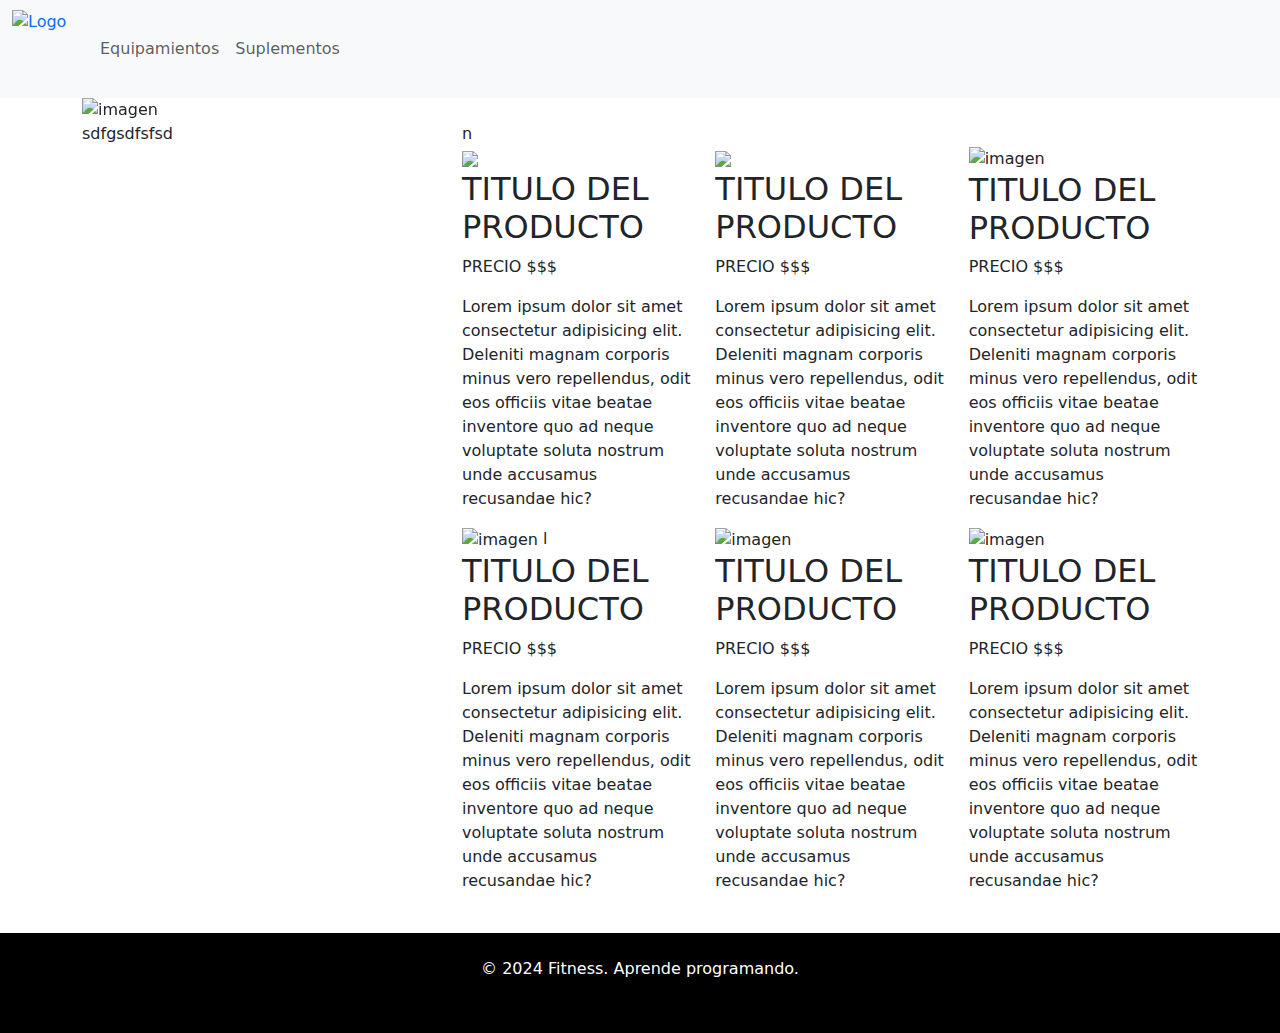
==== index.html @ 27d69b20 "home unicamente" ====
<!DOCTYPE html>
<html lang="en">
<head>
    <meta charset="UTF-8">
    <meta name="viewport" content="width=device-width, initial-scale=1.0">
    <title>E-comerce</title>
    <link href="https://cdn.jsdelivr.net/npm/bootstrap@5.3.3/dist/css/bootstrap.min.css" rel="stylesheet" integrity="sha384-QWTKZyjpPEjISv5WaRU9OFeRpok6YctnYmDr5pNlyT2bRjXh0JMhjY6hW+ALEwIH" crossorigin="anonymous">
    <link rel="stylesheet" href="estilos.css">
</head>
<body>
    <header clal> 
        <nav class="navbar navbar-expand-lg bg-body-tertiary">
            <div class="container-fluid">
                <a href="/DESAFIO.9-1/index.html"><img src="/DESAFIO.9/istockphoto-1499989647-612x612.jpeg" alt="Logo" width="80" height="80" class="d-inline-block align-text-top"></a>
              <button class="navbar-toggler" type="button" data-bs-toggle="collapse" data-bs-target="#navbarSupportedContent" aria-controls="navbarSupportedContent" aria-expanded="false" aria-label="Toggle navigation">
                <span class="navbar-toggler-icon"></span>
              </button>
              <div class="collapse navbar-collapse" id="navbarSupportedContent">
                <ul class="navbar-nav me-auto mb-2 mb-lg-0">
                  <li class="nav-item">
                    <!--<a class="nav-link active" aria-current="page" href="#">Equipamientos</a>-->
                    <a class="nav-link" href="/DESAFIO.9-1/equipamientos.html">Equipamientos</a>
                  </li>
                  <li class="nav-item">
                    <a class="nav-link" href="/DESAFIO.9-1/index.html">Suplementos</a>
                  </li>
                </ul>
              </div>
            </div>
          </nav>
    </header>
    <main>
        <section>
            <div class="container">
                <div class="row">
                    <div class="col">
                        <div id="carouselExampleFade" class="carousel slide carousel-fade">
                            <div class="carousel-inner">
                              <div class="carousel-item active">
                                <img src="https://www.lanacion.com.ar/resizer/v2/woman-exercise-workout-in-gym-fitness-breaking-4FBSFA6HOBFV5PHFF34EP345YY.jpg?auth=dd784d3a39ea6f66c95f134dbb393ba2cdd29ec232fb8bd33f61397e38a64a2c&width=420&height=280&quality=70&smart=true" class="d-block w-100" alt="imagen">
                              </div>
                              <div class="carousel-item">
                                <img src="https://img.menzig.fit/a/0000/52-h1.jpg" class="d-block w-100" alt="imagen">
                              </div>
                              <div class="carousel-item">
                                <img src="https://img.freepik.com/foto-gratis/vista-angulo-hombre-musculoso-irreconocible-preparandose-levantar-barra-club-salud_637285-2497.jpg" class="d-block w-100" alt="imagen">
                              </div>
                            </div>
                            <button class="carousel-control-prev" type="button" data-bs-target="#carouselExampleFade" data-bs-slide="prev">
                              <span class="carousel-control-prev-icon" aria-hidden="true"></span>
                              <span class="visually-hidden">Previous</span>
                            </button>
                            <button class="carousel-control-next" type="button" data-bs-target="#carouselExampleFade" data-bs-slide="next">
                              <span class="carousel-control-next-icon" aria-hidden="true"></span>
                              <span class="visually-hidden">Next</span>
                            </button>
                          </div>
                    </div>
                </div>    
            </div>
        </section>
        <section>
            <div class="container">
                <div class="row">
                    <div class="col-4">
                            sdfgsdfsfsd
                    </div>
                    
                    <div class="col-8">
                    n
                    <div class="row">

                    </div>
                        <div class="row">
                            <div class="col col-12 col-sm-6 col-md-4">
                                <img class="img-fluid" src="https://http2.mlstatic.com/D_NQ_NP_713750-MLA41643725126_052020-O.webp">
                                <h2>TITULO DEL PRODUCTO</h2>
                                <p>PRECIO $$$ </p>
                                <p>Lorem ipsum dolor sit amet consectetur adipisicing elit. Deleniti magnam corporis minus vero repellendus, odit eos officiis vitae beatae inventore quo ad neque voluptate soluta nostrum unde accusamus recusandae hic?</p>
                            </div>
                            <div class="col col-12 col-sm-6 col-md-4">
                                <img class="img-fluid" src="https://http2.mlstatic.com/D_NQ_NP_649628-MLA50912086610_072022-O.webp">
                                <h2>TITULO DEL PRODUCTO</h2>
                                <p>PRECIO $$$</p>
                                <p>Lorem ipsum dolor sit amet consectetur adipisicing elit. Deleniti magnam corporis minus vero repellendus, odit eos officiis vitae beatae inventore quo ad neque voluptate soluta nostrum unde accusamus recusandae hic?</p>
                            </div>
                            <div class="col col-12 col-sm-6 col-md-4">
                                <img class="img-fluid" src="https://i.pinimg.com/736x/aa/80/12/aa8012996da22626bd262a14225f8938.jpg" alt="imagen">
                                <h2>TITULO DEL PRODUCTO</h2>
                                <p>PRECIO $$$</p>
                                <p>Lorem ipsum dolor sit amet consectetur adipisicing elit. Deleniti magnam corporis minus vero repellendus, odit eos officiis vitae beatae inventore quo ad neque voluptate soluta nostrum unde accusamus recusandae hic?</p>
                            </div>
                            <div class="col col-12 col-sm-6 col-md-4">
                                <img class="img-fluid" src="/DESAFIO.9/S82e363a5cb674a31bb60e2a9c924ed9b5.jpg_640x640Q90.jpg_.webp" alt="imagen">
                                l
                                <h2>TITULO DEL PRODUCTO</h2>
                                <p>PRECIO $$$</p>
                                <p>Lorem ipsum dolor sit amet consectetur adipisicing elit. Deleniti magnam corporis minus vero repellendus, odit eos officiis vitae beatae inventore quo ad neque voluptate soluta nostrum unde accusamus recusandae hic?</p>
                            </div>
                            <div class="col col-12 col-sm-6 col-md-4">
                                <img class="img-fluid" src="https://http2.mlstatic.com/D_NQ_NP_843616-MLA69271050327_052023-O.webp" alt="imagen">
                                <h2>TITULO DEL PRODUCTO</h2>
                                <p>PRECIO $$$</p>
                                <p>Lorem ipsum dolor sit amet consectetur adipisicing elit. Deleniti magnam corporis minus vero repellendus, odit eos officiis vitae beatae inventore quo ad neque voluptate soluta nostrum unde accusamus recusandae hic?</p>
                            </div>
                            <div class="col col-12 col-sm-6 col-md-4">
                                <img class="img-fluid" src="https://http2.mlstatic.com/D_NQ_NP_698810-MLA76836136737_062024-O.webp" alt="imagen">
                                <h2>TITULO DEL PRODUCTO</h2>
                                <p>PRECIO $$$</p>
                                <p>Lorem ipsum dolor sit amet consectetur adipisicing elit. Deleniti magnam corporis minus vero repellendus, odit eos officiis vitae beatae inventore quo ad neque voluptate soluta nostrum unde accusamus recusandae hic?</p>
                            </div>
                        </div>    
                    </div>
                </div>
            </div>
        </section>
    </main>
    <footer>
        <p class="text-center text-white my-4 py-4">
            © 2024  Fitness. Aprende programando.
        </p>
    </footer>
    <script src="https://cdn.jsdelivr.net/npm/bootstrap@5.3.3/dist/js/bootstrap.bundle.min.js" integrity="sha384-YvpcrYf0tY3lHB60NNkmXc5s9fDVZLESaAA55NDzOxhy9GkcIdslK1eN7N6jIeHz" crossorigin="anonymous"></script>
</body>
</html>
---- estilos.css ----
footer{
    background-color: black;
    height: 100px;
    }
header{ background-color: black; height: auto; color: white;}
 menu{
    background-color: black;
 }
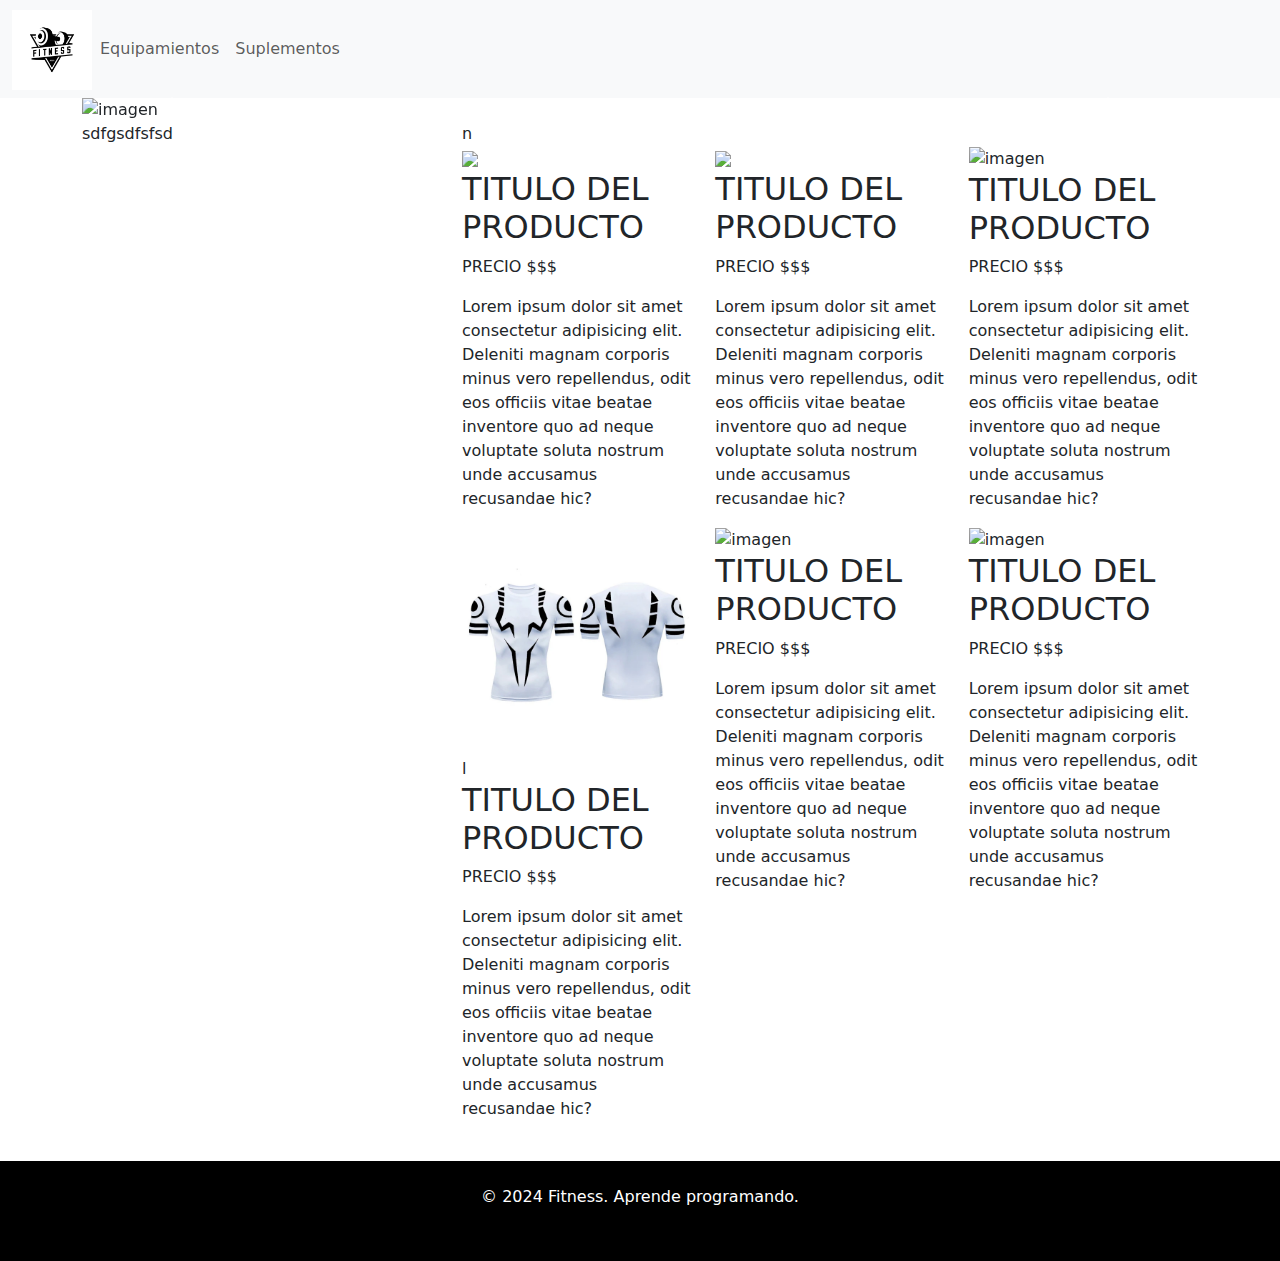
==== commit 14ed67b1: "corrijo enlaces" ====
--- a/index.html
+++ b/index.html
@@ -11,7 +11,7 @@
     <header clal> 
         <nav class="navbar navbar-expand-lg bg-body-tertiary">
             <div class="container-fluid">
-                <a href="/DESAFIO.9-1/index.html"><img src="/DESAFIO.9/istockphoto-1499989647-612x612.jpeg" alt="Logo" width="80" height="80" class="d-inline-block align-text-top"></a>
+                <a href="index.html"><img src="istockphoto-1499989647-612x612.jpeg" alt="Logo" width="80" height="80" class="d-inline-block align-text-top"></a>
               <button class="navbar-toggler" type="button" data-bs-toggle="collapse" data-bs-target="#navbarSupportedContent" aria-controls="navbarSupportedContent" aria-expanded="false" aria-label="Toggle navigation">
                 <span class="navbar-toggler-icon"></span>
               </button>
@@ -19,10 +19,10 @@
                 <ul class="navbar-nav me-auto mb-2 mb-lg-0">
                   <li class="nav-item">
                     <!--<a class="nav-link active" aria-current="page" href="#">Equipamientos</a>-->
-                    <a class="nav-link" href="/DESAFIO.9-1/equipamientos.html">Equipamientos</a>
+                    <a class="nav-link" href="equipamientos.html">Equipamientos</a>
                   </li>
                   <li class="nav-item">
-                    <a class="nav-link" href="/DESAFIO.9-1/index.html">Suplementos</a>
+                    <a class="nav-link" href="suplementos.html">Suplementos</a>
                   </li>
                 </ul>
               </div>
@@ -91,7 +91,7 @@
                                 <p>Lorem ipsum dolor sit amet consectetur adipisicing elit. Deleniti magnam corporis minus vero repellendus, odit eos officiis vitae beatae inventore quo ad neque voluptate soluta nostrum unde accusamus recusandae hic?</p>
                             </div>
                             <div class="col col-12 col-sm-6 col-md-4">
-                                <img class="img-fluid" src="/DESAFIO.9/S82e363a5cb674a31bb60e2a9c924ed9b5.jpg_640x640Q90.jpg_.webp" alt="imagen">
+                                <img class="img-fluid" src="S82e363a5cb674a31bb60e2a9c924ed9b5.jpg_640x640Q90.jpg_.webp" alt="imagen">
                                 l
                                 <h2>TITULO DEL PRODUCTO</h2>
                                 <p>PRECIO $$$</p>
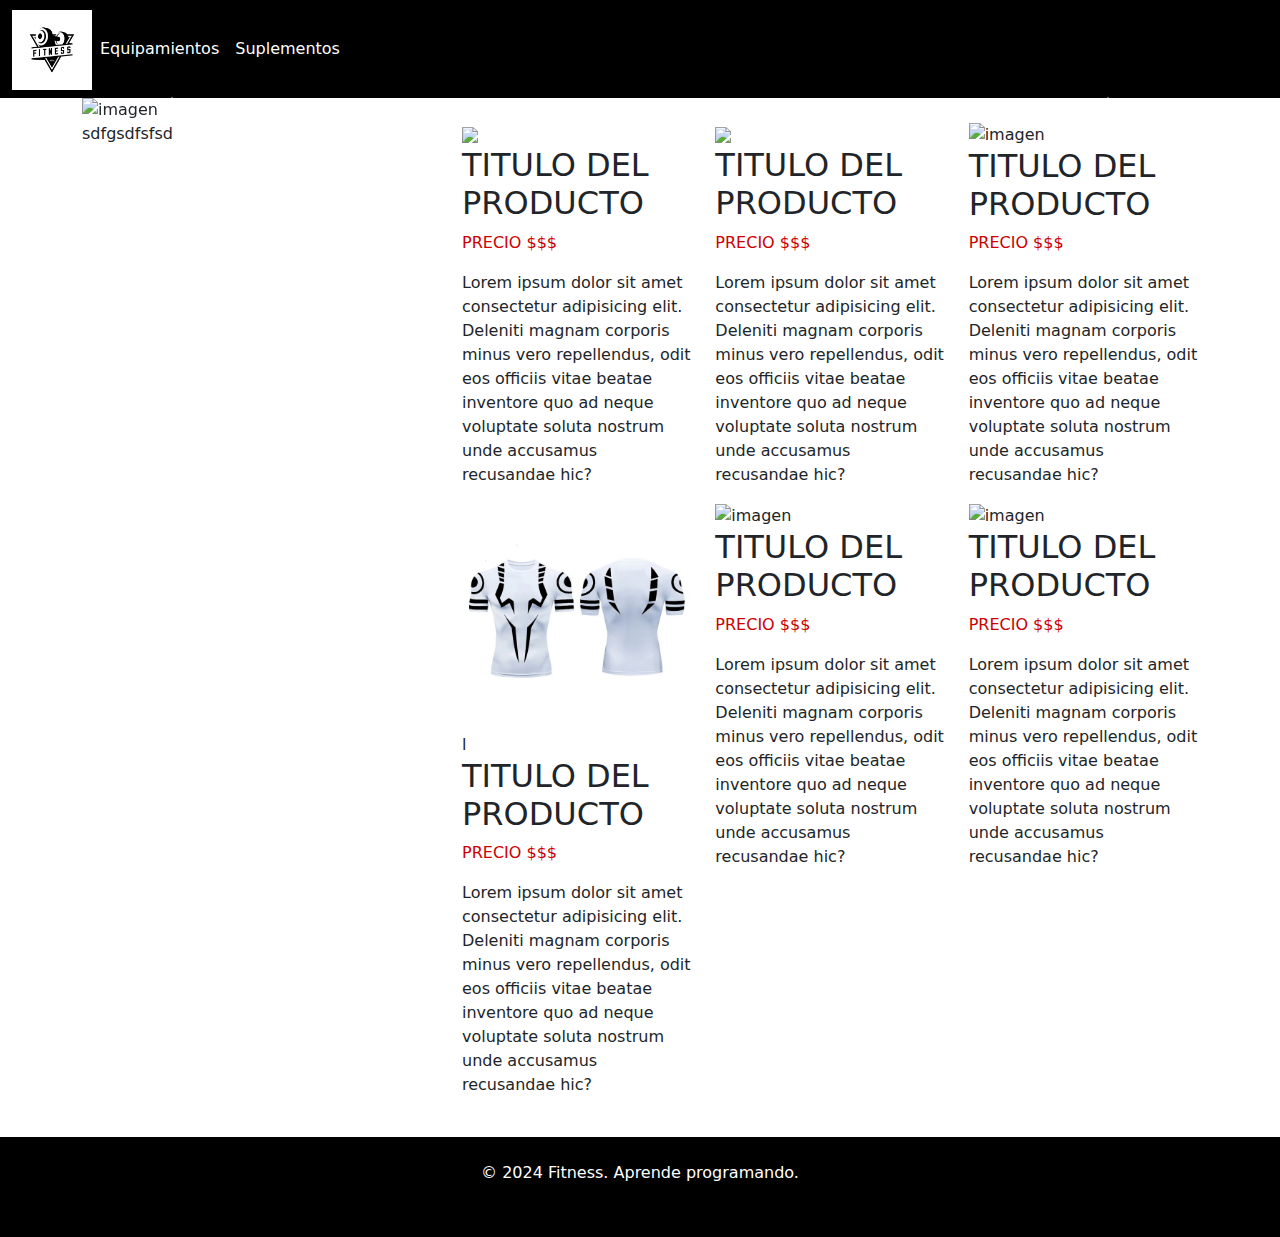
==== commit 5f60b32b: "fuente de precios y barra menu" ====
--- a/index.html
+++ b/index.html
@@ -8,7 +8,7 @@
     <link rel="stylesheet" href="estilos.css">
 </head>
 <body>
-    <header clal> 
+    <header class="barra"> 
         <nav class="navbar navbar-expand-lg bg-body-tertiary">
             <div class="container-fluid">
                 <a href="index.html"><img src="istockphoto-1499989647-612x612.jpeg" alt="Logo" width="80" height="80" class="d-inline-block align-text-top"></a>
@@ -67,7 +67,7 @@
                     </div>
                     
                     <div class="col-8">
-                    n
+                    
                     <div class="row">
 
                     </div>
@@ -75,38 +75,38 @@
                             <div class="col col-12 col-sm-6 col-md-4">
                                 <img class="img-fluid" src="https://http2.mlstatic.com/D_NQ_NP_713750-MLA41643725126_052020-O.webp">
                                 <h2>TITULO DEL PRODUCTO</h2>
-                                <p>PRECIO $$$ </p>
+                                <p class="precio">PRECIO $$$ </p>
                                 <p>Lorem ipsum dolor sit amet consectetur adipisicing elit. Deleniti magnam corporis minus vero repellendus, odit eos officiis vitae beatae inventore quo ad neque voluptate soluta nostrum unde accusamus recusandae hic?</p>
                             </div>
                             <div class="col col-12 col-sm-6 col-md-4">
                                 <img class="img-fluid" src="https://http2.mlstatic.com/D_NQ_NP_649628-MLA50912086610_072022-O.webp">
                                 <h2>TITULO DEL PRODUCTO</h2>
-                                <p>PRECIO $$$</p>
+                                <p class="precio">PRECIO $$$</p>
                                 <p>Lorem ipsum dolor sit amet consectetur adipisicing elit. Deleniti magnam corporis minus vero repellendus, odit eos officiis vitae beatae inventore quo ad neque voluptate soluta nostrum unde accusamus recusandae hic?</p>
                             </div>
                             <div class="col col-12 col-sm-6 col-md-4">
                                 <img class="img-fluid" src="https://i.pinimg.com/736x/aa/80/12/aa8012996da22626bd262a14225f8938.jpg" alt="imagen">
                                 <h2>TITULO DEL PRODUCTO</h2>
-                                <p>PRECIO $$$</p>
+                                <p class="precio">PRECIO $$$</p>
                                 <p>Lorem ipsum dolor sit amet consectetur adipisicing elit. Deleniti magnam corporis minus vero repellendus, odit eos officiis vitae beatae inventore quo ad neque voluptate soluta nostrum unde accusamus recusandae hic?</p>
                             </div>
                             <div class="col col-12 col-sm-6 col-md-4">
                                 <img class="img-fluid" src="S82e363a5cb674a31bb60e2a9c924ed9b5.jpg_640x640Q90.jpg_.webp" alt="imagen">
                                 l
                                 <h2>TITULO DEL PRODUCTO</h2>
-                                <p>PRECIO $$$</p>
+                                <p class="precio">PRECIO $$$</p>
                                 <p>Lorem ipsum dolor sit amet consectetur adipisicing elit. Deleniti magnam corporis minus vero repellendus, odit eos officiis vitae beatae inventore quo ad neque voluptate soluta nostrum unde accusamus recusandae hic?</p>
                             </div>
                             <div class="col col-12 col-sm-6 col-md-4">
                                 <img class="img-fluid" src="https://http2.mlstatic.com/D_NQ_NP_843616-MLA69271050327_052023-O.webp" alt="imagen">
                                 <h2>TITULO DEL PRODUCTO</h2>
-                                <p>PRECIO $$$</p>
+                                <p class="precio">PRECIO $$$</p>
                                 <p>Lorem ipsum dolor sit amet consectetur adipisicing elit. Deleniti magnam corporis minus vero repellendus, odit eos officiis vitae beatae inventore quo ad neque voluptate soluta nostrum unde accusamus recusandae hic?</p>
                             </div>
                             <div class="col col-12 col-sm-6 col-md-4">
                                 <img class="img-fluid" src="https://http2.mlstatic.com/D_NQ_NP_698810-MLA76836136737_062024-O.webp" alt="imagen">
                                 <h2>TITULO DEL PRODUCTO</h2>
-                                <p>PRECIO $$$</p>
+                                <p class="precio">PRECIO $$$</p>
                                 <p>Lorem ipsum dolor sit amet consectetur adipisicing elit. Deleniti magnam corporis minus vero repellendus, odit eos officiis vitae beatae inventore quo ad neque voluptate soluta nostrum unde accusamus recusandae hic?</p>
                             </div>
                         </div>    
--- a/estilos.css
+++ b/estilos.css
@@ -2,8 +2,21 @@
     background-color: black;
     height: 100px;
     }
-header{ background-color: black; height: auto; color: white;}
  menu{
     background-color: black;
  }    
  
+.precio{
+    color: #cc0000;
+}
+
+.bg-body-tertiary {
+    background-color: #000000 !important;
+}
+.nav-link{
+    color: white;
+
+}
+.menu a{
+    color:white
+}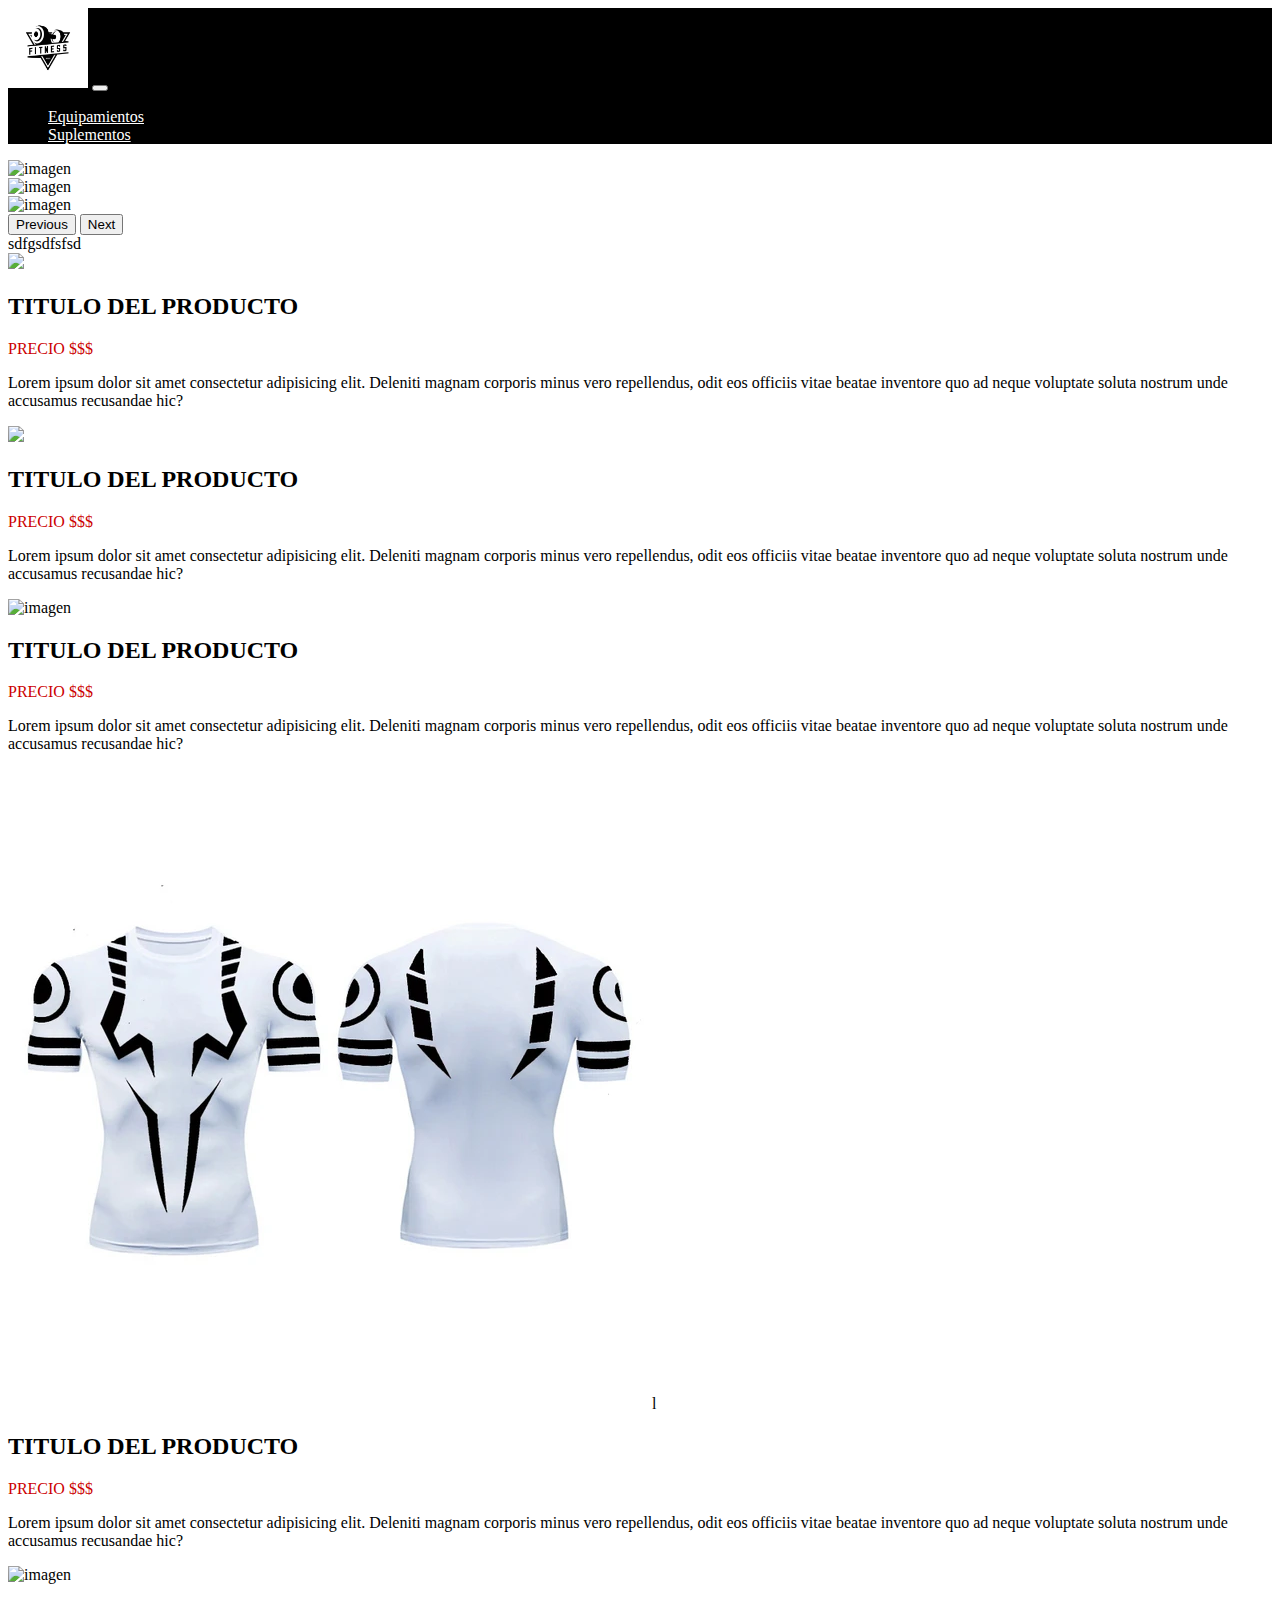
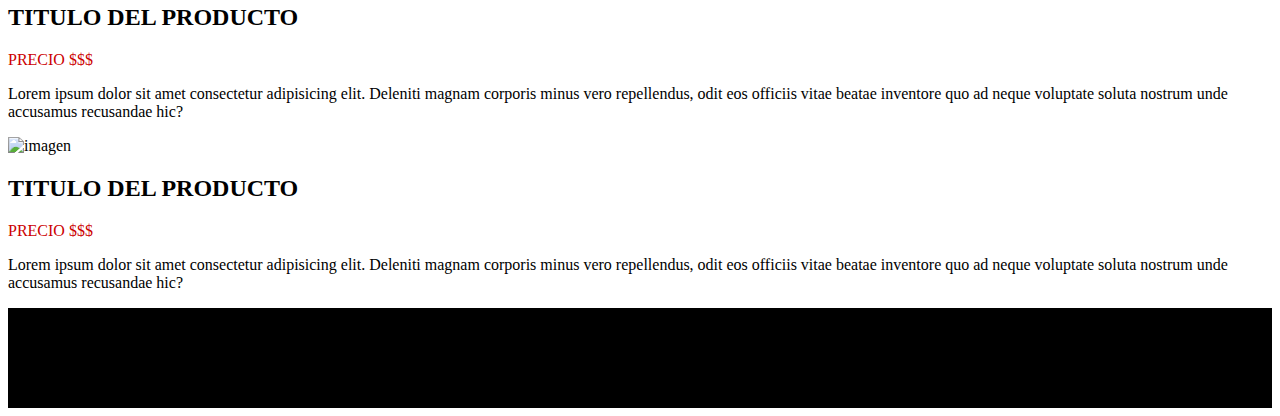
==== commit 634e13df: "cambie el logo" ====
--- a/index.html
+++ b/index.html
@@ -4,7 +4,7 @@
     <meta charset="UTF-8">
     <meta name="viewport" content="width=device-width, initial-scale=1.0">
     <title>E-comerce</title>
-    <link href="https://cdn.jsdelivr.net/npm/bootstrap@5.3.3/dist/css/bootstrap.min.css" rel="stylesheet" integrity="sha384-QWTKZyjpPEjISv5WaRU9OFeRpok6YctnYmDr5pNlyT2bRjXh0JMhjY6hW+ALEwIH" crossorigin="anonymous">
+    <link href="fitness-logo-black-background-Búsqueda-de-Google.png" rel="stylesheet" integrity="sha384-QWTKZyjpPEjISv5WaRU9OFeRpok6YctnYmDr5pNlyT2bRjXh0JMhjY6hW+ALEwIH" crossorigin="anonymous">
     <link rel="stylesheet" href="estilos.css">
 </head>
 <body>
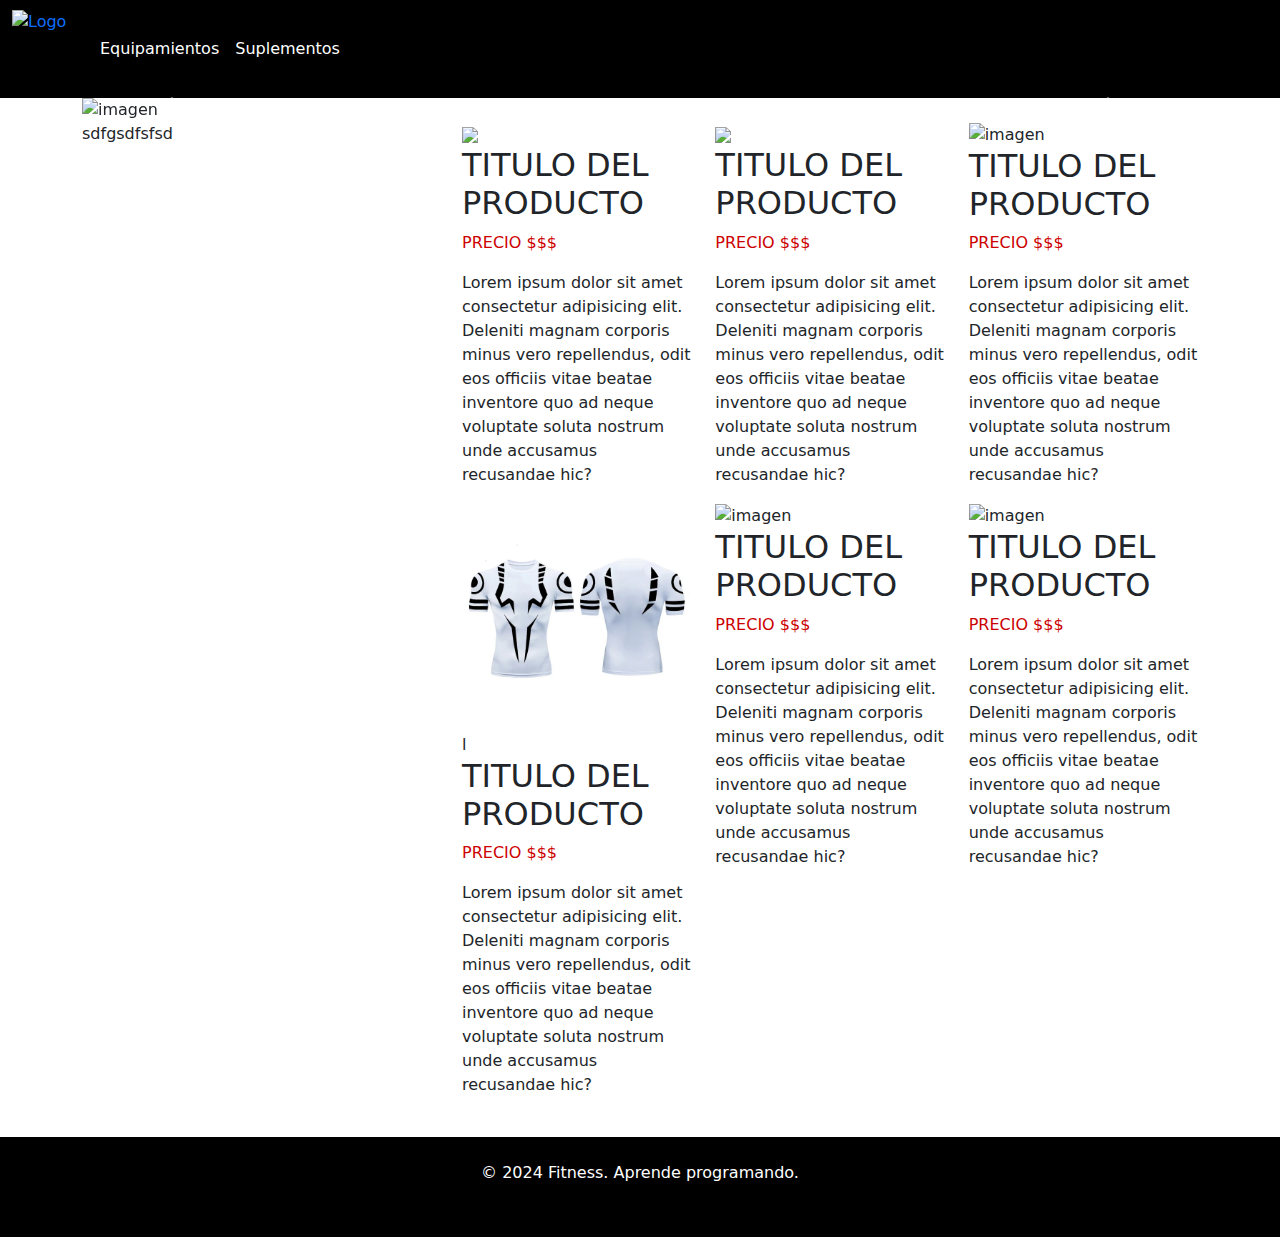
==== commit f94c3872: "cambie el logo y el bostrap" ====
--- a/index.html
+++ b/index.html
@@ -4,14 +4,14 @@
     <meta charset="UTF-8">
     <meta name="viewport" content="width=device-width, initial-scale=1.0">
     <title>E-comerce</title>
-    <link href="fitness-logo-black-background-Búsqueda-de-Google.png" rel="stylesheet" integrity="sha384-QWTKZyjpPEjISv5WaRU9OFeRpok6YctnYmDr5pNlyT2bRjXh0JMhjY6hW+ALEwIH" crossorigin="anonymous">
+    <link href="https://cdn.jsdelivr.net/npm/bootstrap@5.3.3/dist/css/bootstrap.min.css" rel="stylesheet" integrity="sha384-QWTKZyjpPEjISv5WaRU9OFeRpok6YctnYmDr5pNlyT2bRjXh0JMhjY6hW+ALEwIH" crossorigin="anonymous">
     <link rel="stylesheet" href="estilos.css">
 </head>
 <body>
     <header class="barra"> 
         <nav class="navbar navbar-expand-lg bg-body-tertiary">
             <div class="container-fluid">
-                <a href="index.html"><img src="istockphoto-1499989647-612x612.jpeg" alt="Logo" width="80" height="80" class="d-inline-block align-text-top"></a>
+                <a href="index.html"><img src="fitness-logo-black-background-Búsqueda-de-Google.png" alt="Logo" width="80" height="80" class="d-inline-block align-text-top"></a>
               <button class="navbar-toggler" type="button" data-bs-toggle="collapse" data-bs-target="#navbarSupportedContent" aria-controls="navbarSupportedContent" aria-expanded="false" aria-label="Toggle navigation">
                 <span class="navbar-toggler-icon"></span>
               </button>
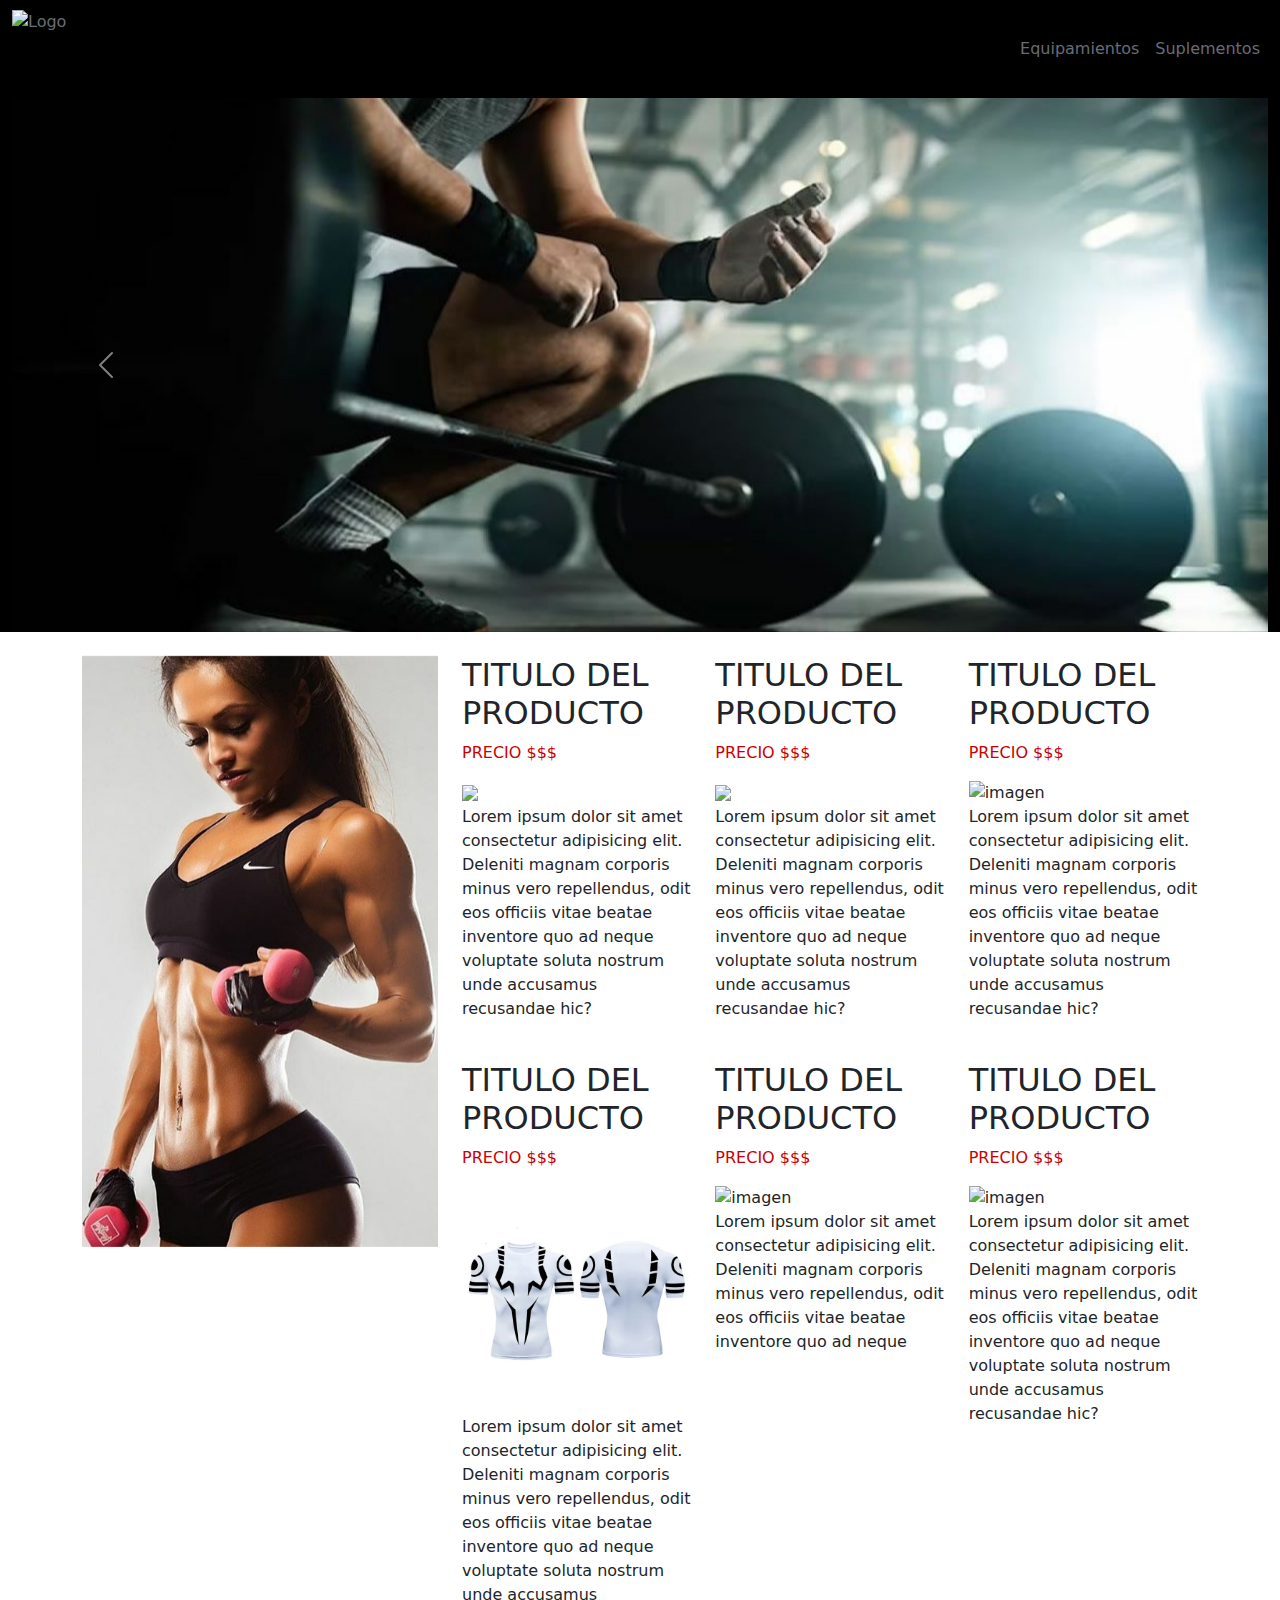
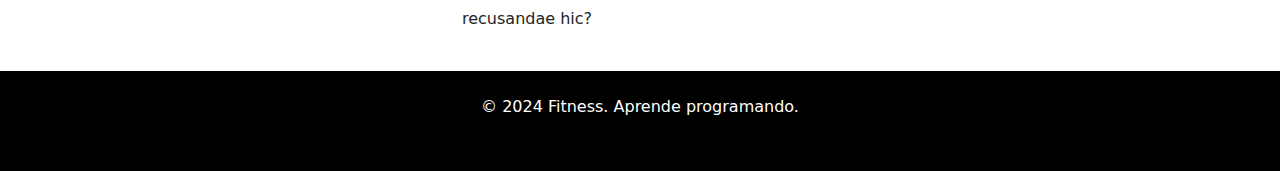
==== commit e0d240bb: "ordeno los productos y banner vertical" ====
--- a/index.html
+++ b/index.html
@@ -8,42 +8,45 @@
     <link rel="stylesheet" href="estilos.css">
 </head>
 <body>
-    <header class="barra"> 
-        <nav class="navbar navbar-expand-lg bg-body-tertiary">
+  <header class="menu"> 
+    <nav class="navbar navbar-expand-lg bg-body-tertiary">
+        <div class="container-fluid">
+            <a  href="index.html"><img src="fitness-logo-black-background-Búsqueda-de-Google.png" alt="Logo" width="80" height="80" class="d-inline-block align-text-top"></a>              <button class="navbar-toggler" type="button" data-bs-toggle="collapse" data-bs-target="#navbarText" aria-controls="navbarText" aria-expanded="false" aria-label="Toggle navigation">
+            <span class="navbar-toggler-icon"></span>
+          </button>
+          <div class="collapse navbar-collapse" id="navbarText">
+        
+            <span class="navbar-text ms-auto">
+                <ul class="navbar-nav me-auto mb-2 mb-lg-0">
+              
+                    <li class="nav-item">
+                      <a class="nav-link " href="equipamientos.html">Equipamientos</a>
+                    </li>
+                    <li class="nav-item">
+                      <a class="nav-link " href="suplementos.html">Suplementos</a>
+                    </li>
+                  </ul>
+            </span>
+          </div>
+        </div>
+      </nav>
+    
+</header>
+    <main>
+        <section id="slider">
             <div class="container-fluid">
-                <a href="index.html"><img src="fitness-logo-black-background-Búsqueda-de-Google.png" alt="Logo" width="80" height="80" class="d-inline-block align-text-top"></a>
-              <button class="navbar-toggler" type="button" data-bs-toggle="collapse" data-bs-target="#navbarSupportedContent" aria-controls="navbarSupportedContent" aria-expanded="false" aria-label="Toggle navigation">
-                <span class="navbar-toggler-icon"></span>
-              </button>
-              <div class="collapse navbar-collapse" id="navbarSupportedContent">
-                <ul class="navbar-nav me-auto mb-2 mb-lg-0">
-                  <li class="nav-item">
-                    <!--<a class="nav-link active" aria-current="page" href="#">Equipamientos</a>-->
-                    <a class="nav-link" href="equipamientos.html">Equipamientos</a>
-                  </li>
-                  <li class="nav-item">
-                    <a class="nav-link" href="suplementos.html">Suplementos</a>
-                  </li>
-                </ul>
-              </div>
-            </div>
-          </nav>
-    </header>
-    <main>
-        <section>
-            <div class="container">
                 <div class="row">
                     <div class="col">
                         <div id="carouselExampleFade" class="carousel slide carousel-fade">
                             <div class="carousel-inner">
                               <div class="carousel-item active">
-                                <img src="https://www.lanacion.com.ar/resizer/v2/woman-exercise-workout-in-gym-fitness-breaking-4FBSFA6HOBFV5PHFF34EP345YY.jpg?auth=dd784d3a39ea6f66c95f134dbb393ba2cdd29ec232fb8bd33f61397e38a64a2c&width=420&height=280&quality=70&smart=true" class="d-block w-100" alt="imagen">
+                                <img src="slide01.jpeg" class="d-block w-100" alt="imagen">
                               </div>
                               <div class="carousel-item">
-                                <img src="https://img.menzig.fit/a/0000/52-h1.jpg" class="d-block w-100" alt="imagen">
+                                <img src="slide02.jpeg" class="d-block w-100" alt="imagen">
                               </div>
                               <div class="carousel-item">
-                                <img src="https://img.freepik.com/foto-gratis/vista-angulo-hombre-musculoso-irreconocible-preparandose-levantar-barra-club-salud_637285-2497.jpg" class="d-block w-100" alt="imagen">
+                                <img src="slide03.jpeg" class="d-block w-100" alt="imagen">
                               </div>
                             </div>
                             <button class="carousel-control-prev" type="button" data-bs-target="#carouselExampleFade" data-bs-slide="prev">
@@ -62,51 +65,49 @@
         <section>
             <div class="container">
                 <div class="row">
-                    <div class="col-4">
-                            sdfgsdfsfsd
+                    <div class="col-4 d-sm-none d-lg-block">
+                      <div class="sticky-top pt-4">
+                        <img src="fitness.jpg" class="img-fluid" />
+                      </div>
                     </div>
                     
-                    <div class="col-8">
+                    <div class="col-12 col-lg-8">
                     
-                    <div class="row">
-
-                    </div>
                         <div class="row">
-                            <div class="col col-12 col-sm-6 col-md-4">
-                                <img class="img-fluid" src="https://http2.mlstatic.com/D_NQ_NP_713750-MLA41643725126_052020-O.webp">
+                            <div class="col col-12 col-sm-6 col-md-4 mt-4">
                                 <h2>TITULO DEL PRODUCTO</h2>
                                 <p class="precio">PRECIO $$$ </p>
+                                <img class="img-fluid" src="https://http2.mlstatic.com/D_NQ_NP_713750-MLA41643725126_052020-O.webp">
                                 <p>Lorem ipsum dolor sit amet consectetur adipisicing elit. Deleniti magnam corporis minus vero repellendus, odit eos officiis vitae beatae inventore quo ad neque voluptate soluta nostrum unde accusamus recusandae hic?</p>
                             </div>
-                            <div class="col col-12 col-sm-6 col-md-4">
-                                <img class="img-fluid" src="https://http2.mlstatic.com/D_NQ_NP_649628-MLA50912086610_072022-O.webp">
-                                <h2>TITULO DEL PRODUCTO</h2>
-                                <p class="precio">PRECIO $$$</p>
+                            <div class="col col-12 col-sm-6 col-md-4 mt-4">
+                              <h2>TITULO DEL PRODUCTO</h2>
+                              <p class="precio">PRECIO $$$</p>
+                              <img class="img-fluid" src="https://http2.mlstatic.com/D_NQ_NP_649628-MLA50912086610_072022-O.webp">
+                              <p>Lorem ipsum dolor sit amet consectetur adipisicing elit. Deleniti magnam corporis minus vero repellendus, odit eos officiis vitae beatae inventore quo ad neque voluptate soluta nostrum unde accusamus recusandae hic?</p>
+                            </div>
+                            <div class="col col-12 col-sm-6 col-md-4 mt-4">
+                              <h2>TITULO DEL PRODUCTO</h2>
+                              <p class="precio">PRECIO $$$</p>
+                              <img class="img-fluid" src="https://i.pinimg.com/736x/aa/80/12/aa8012996da22626bd262a14225f8938.jpg" alt="imagen">
                                 <p>Lorem ipsum dolor sit amet consectetur adipisicing elit. Deleniti magnam corporis minus vero repellendus, odit eos officiis vitae beatae inventore quo ad neque voluptate soluta nostrum unde accusamus recusandae hic?</p>
                             </div>
-                            <div class="col col-12 col-sm-6 col-md-4">
-                                <img class="img-fluid" src="https://i.pinimg.com/736x/aa/80/12/aa8012996da22626bd262a14225f8938.jpg" alt="imagen">
-                                <h2>TITULO DEL PRODUCTO</h2>
-                                <p class="precio">PRECIO $$$</p>
+                            <div class="col col-12 col-sm-6 col-md-4 mt-4">
+                              <h2>TITULO DEL PRODUCTO</h2>
+                              <p class="precio">PRECIO $$$</p>
+                              <img class="img-fluid" src="S82e363a5cb674a31bb60e2a9c924ed9b5.jpg_640x640Q90.jpg_.webp" alt="imagen">
                                 <p>Lorem ipsum dolor sit amet consectetur adipisicing elit. Deleniti magnam corporis minus vero repellendus, odit eos officiis vitae beatae inventore quo ad neque voluptate soluta nostrum unde accusamus recusandae hic?</p>
                             </div>
-                            <div class="col col-12 col-sm-6 col-md-4">
-                                <img class="img-fluid" src="S82e363a5cb674a31bb60e2a9c924ed9b5.jpg_640x640Q90.jpg_.webp" alt="imagen">
-                                l
-                                <h2>TITULO DEL PRODUCTO</h2>
-                                <p class="precio">PRECIO $$$</p>
-                                <p>Lorem ipsum dolor sit amet consectetur adipisicing elit. Deleniti magnam corporis minus vero repellendus, odit eos officiis vitae beatae inventore quo ad neque voluptate soluta nostrum unde accusamus recusandae hic?</p>
+                            <div class="col col-12 col-sm-6 col-md-4 mt-4">
+                              <h2>TITULO DEL PRODUCTO</h2>
+                              <p class="precio">PRECIO $$$</p>
+                              <img class="img-fluid" src="https://http2.mlstatic.com/D_NQ_NP_843616-MLA69271050327_052023-O.webp" alt="imagen">
+                                <p>Lorem ipsum dolor sit amet consectetur adipisicing elit. Deleniti magnam corporis minus vero repellendus, odit eos officiis vitae beatae inventore quo ad neque </p>
                             </div>
-                            <div class="col col-12 col-sm-6 col-md-4">
-                                <img class="img-fluid" src="https://http2.mlstatic.com/D_NQ_NP_843616-MLA69271050327_052023-O.webp" alt="imagen">
-                                <h2>TITULO DEL PRODUCTO</h2>
-                                <p class="precio">PRECIO $$$</p>
-                                <p>Lorem ipsum dolor sit amet consectetur adipisicing elit. Deleniti magnam corporis minus vero repellendus, odit eos officiis vitae beatae inventore quo ad neque voluptate soluta nostrum unde accusamus recusandae hic?</p>
-                            </div>
-                            <div class="col col-12 col-sm-6 col-md-4">
-                                <img class="img-fluid" src="https://http2.mlstatic.com/D_NQ_NP_698810-MLA76836136737_062024-O.webp" alt="imagen">
-                                <h2>TITULO DEL PRODUCTO</h2>
-                                <p class="precio">PRECIO $$$</p>
+                            <div class="col col-12 col-sm-6 col-md-4 mt-4">
+                              <h2>TITULO DEL PRODUCTO</h2>
+                              <p class="precio">PRECIO $$$</p>
+                              <img class="img-fluid" src="https://http2.mlstatic.com/D_NQ_NP_698810-MLA76836136737_062024-O.webp" alt="imagen">
                                 <p>Lorem ipsum dolor sit amet consectetur adipisicing elit. Deleniti magnam corporis minus vero repellendus, odit eos officiis vitae beatae inventore quo ad neque voluptate soluta nostrum unde accusamus recusandae hic?</p>
                             </div>
                         </div>    
--- a/estilos.css
+++ b/estilos.css
@@ -5,7 +5,7 @@
  menu{
     background-color: black;
  }    
- 
+#slider{ background-color: black;}
 .precio{
     color: #cc0000;
 }
@@ -18,5 +18,17 @@
 
 }
 .menu a{
-    color:white
-}+    color:#686D76;
+}
+.navbar-nav .nav-link.active, .navbar-nav .nav-link.show{
+    color: white;
+ }
+ .navbar-text a:focus, .navbar-text a:hover{
+    color: #cc0000;
+ }
+ .navbar-toggler-icon{
+    background-image: url("data:image/svg+xml;charset=UTF8,%3Csvg viewBox='0 0 30 30' xmlns='http://www.w3.org/2000/svg'%3E%3Cpath stroke='rgba%28255, 255, 255, 1%29' stroke-width='2' stroke-linecap='round' stroke-miterlimit='10' d='M4 7h22M4 15h22M4 23h22'/%3E%3C/svg%3E");
+ }
+ #carouselExampleFade{
+    max-height: 1000px;
+    max-width: 2000px;}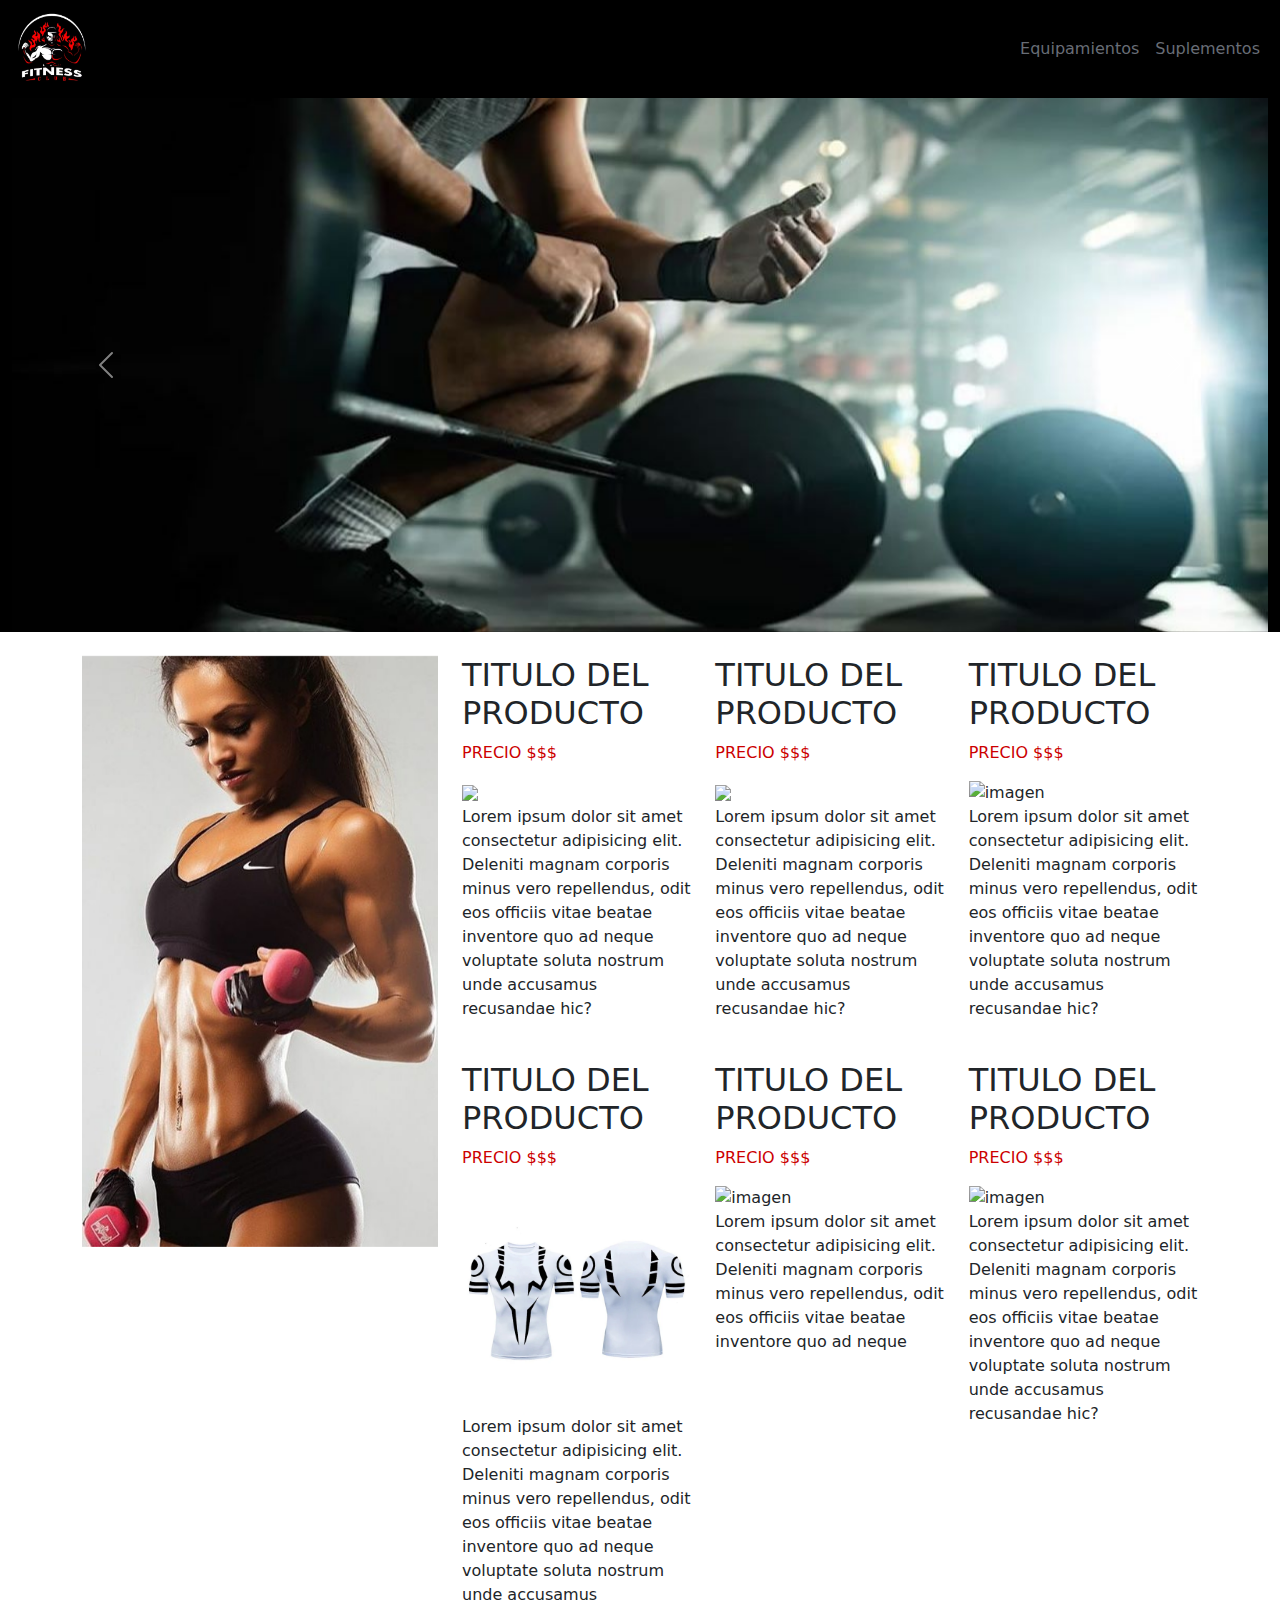
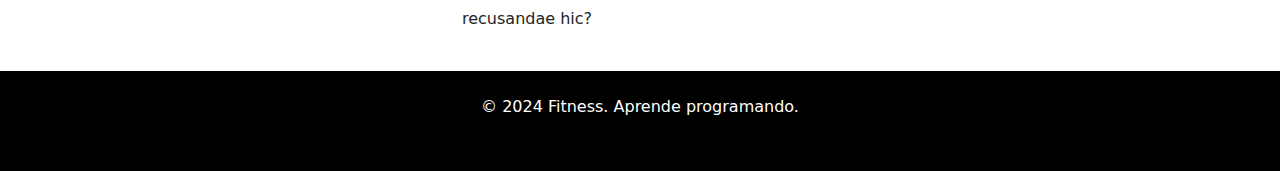
==== commit 5d75beb4: "corrijo logo" ====
--- a/index.html
+++ b/index.html
@@ -11,7 +11,7 @@
   <header class="menu"> 
     <nav class="navbar navbar-expand-lg bg-body-tertiary">
         <div class="container-fluid">
-            <a  href="index.html"><img src="fitness-logo-black-background-Búsqueda-de-Google.png" alt="Logo" width="80" height="80" class="d-inline-block align-text-top"></a>              <button class="navbar-toggler" type="button" data-bs-toggle="collapse" data-bs-target="#navbarText" aria-controls="navbarText" aria-expanded="false" aria-label="Toggle navigation">
+            <a  href="index.html"><img src="logo.png" alt="Logo" width="80" height="80" class="d-inline-block align-text-top"></a>              <button class="navbar-toggler" type="button" data-bs-toggle="collapse" data-bs-target="#navbarText" aria-controls="navbarText" aria-expanded="false" aria-label="Toggle navigation">
             <span class="navbar-toggler-icon"></span>
           </button>
           <div class="collapse navbar-collapse" id="navbarText">
